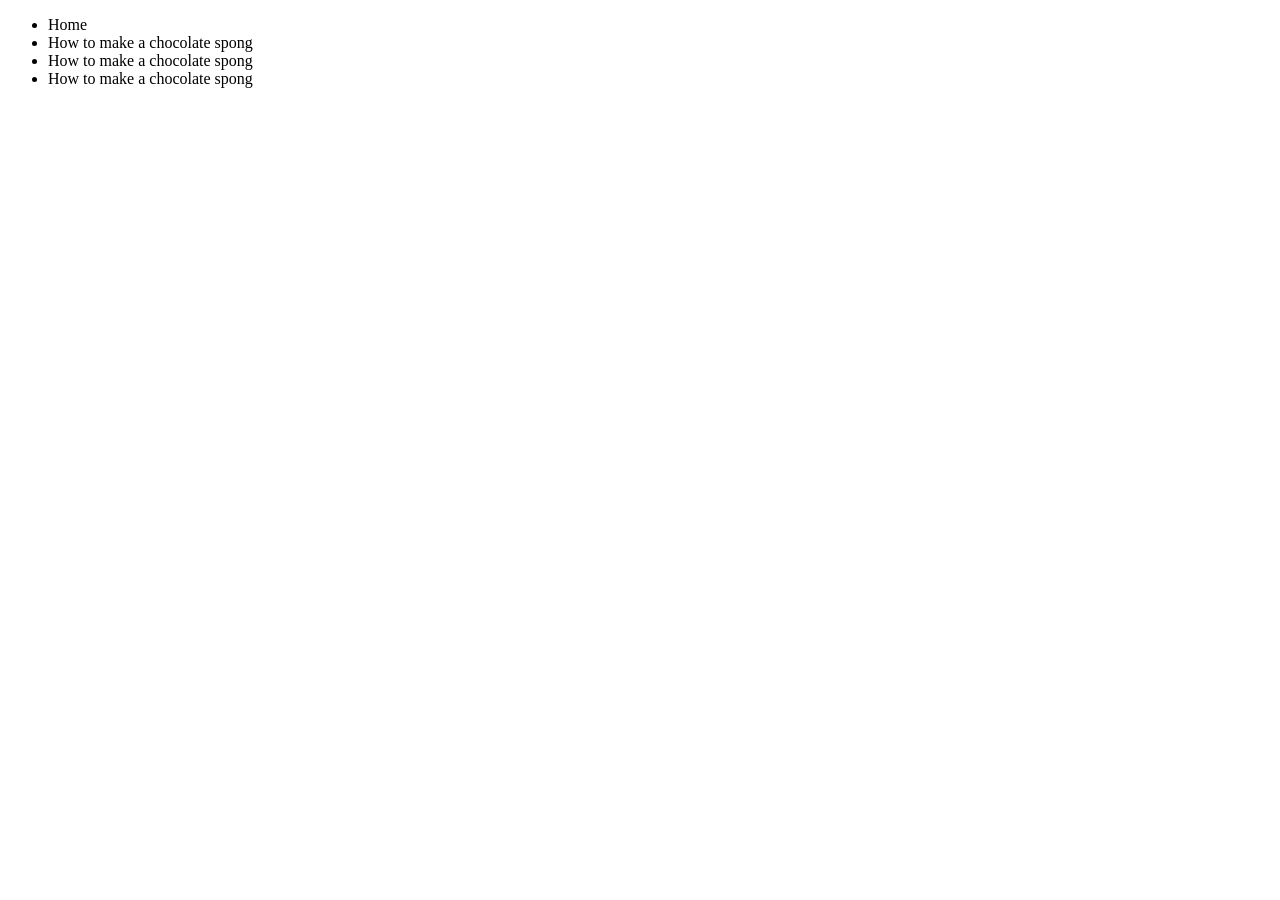
==== index.html @ 3ee34efa "add files to the website all the different files for each web page and a navigation menu" ====
<!DOCTYPE html>
<html lang="en">
<head>
    <meta charset="UTF-8">
    <meta name="viewport" content="width=device-width, initial-scale=1.0">
    <link rel="stylesheet" href="style.css">
    <title>How to make a chocolate cake</title>
</head>
<body>
    <ul>
        <li class="active" href="index.html">Home</li>
        <li href="chocolate.html">How to make a chocolate spong</li>
        <li href="buttercream.html">How to make a chocolate spong</li>
        <li href="decoration.html">How to make a chocolate spong</li>
        
    </ul>
</body>
</html>
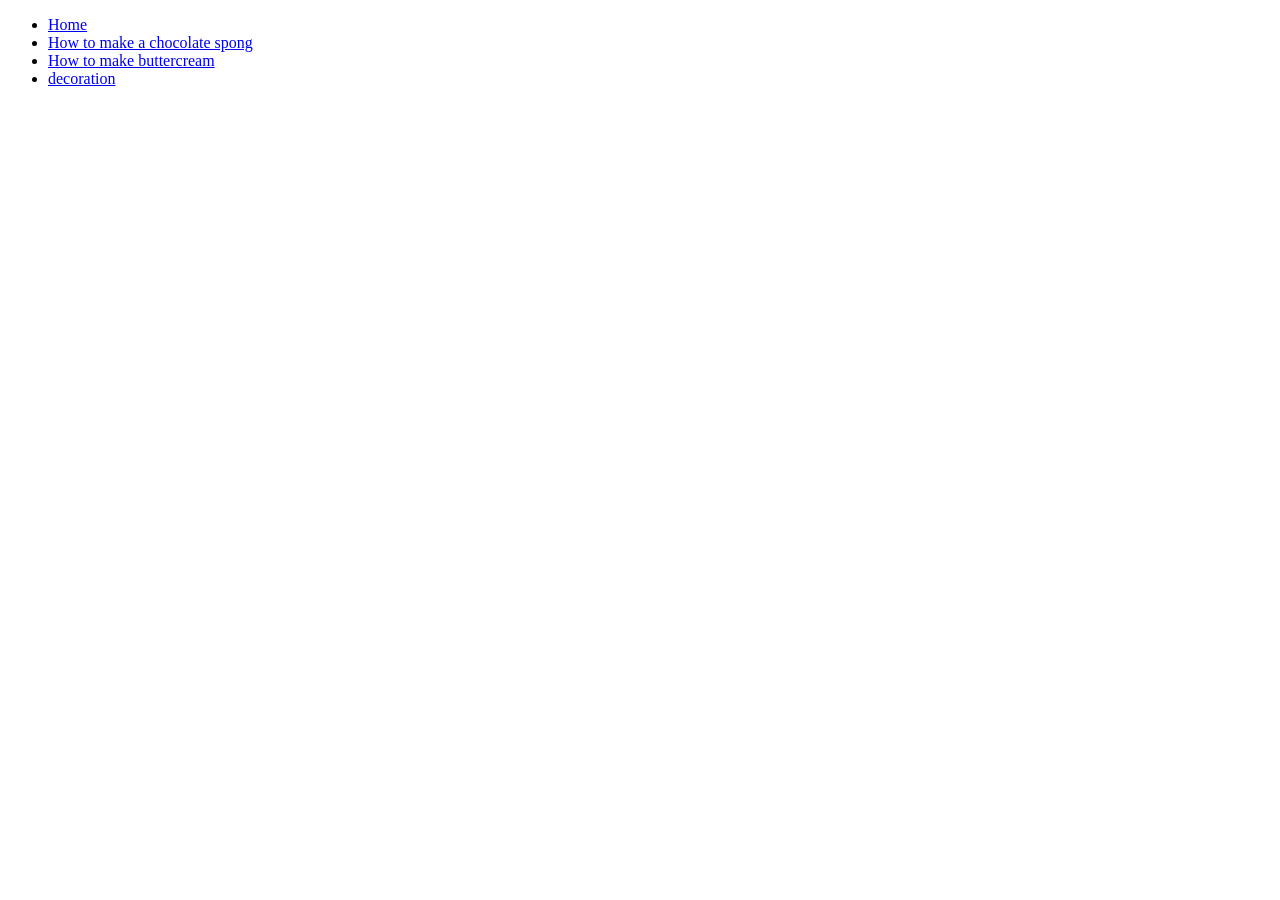
==== commit c6e339d1: "edited the ul Added the a tags to the html files" ====
--- a/index.html
+++ b/index.html
@@ -8,10 +8,18 @@
 </head>
 <body>
     <ul>
-        <li class="active" href="index.html">Home</li>
-        <li href="chocolate.html">How to make a chocolate spong</li>
-        <li href="buttercream.html">How to make a chocolate spong</li>
-        <li href="decoration.html">How to make a chocolate spong</li>
+        <li>
+          <a class="active" href="index.html">Home</a> 
+        </li>
+        <li>
+            <a href="chocolate.html">How to make a chocolate spong</a>
+        </li>
+       <li>
+            <a href="buttercream.html">How to make buttercream</a>
+        </li>
+        <li>
+            <a href="decoration.html">decoration</a>
+        </li>
         
     </ul>
 </body>
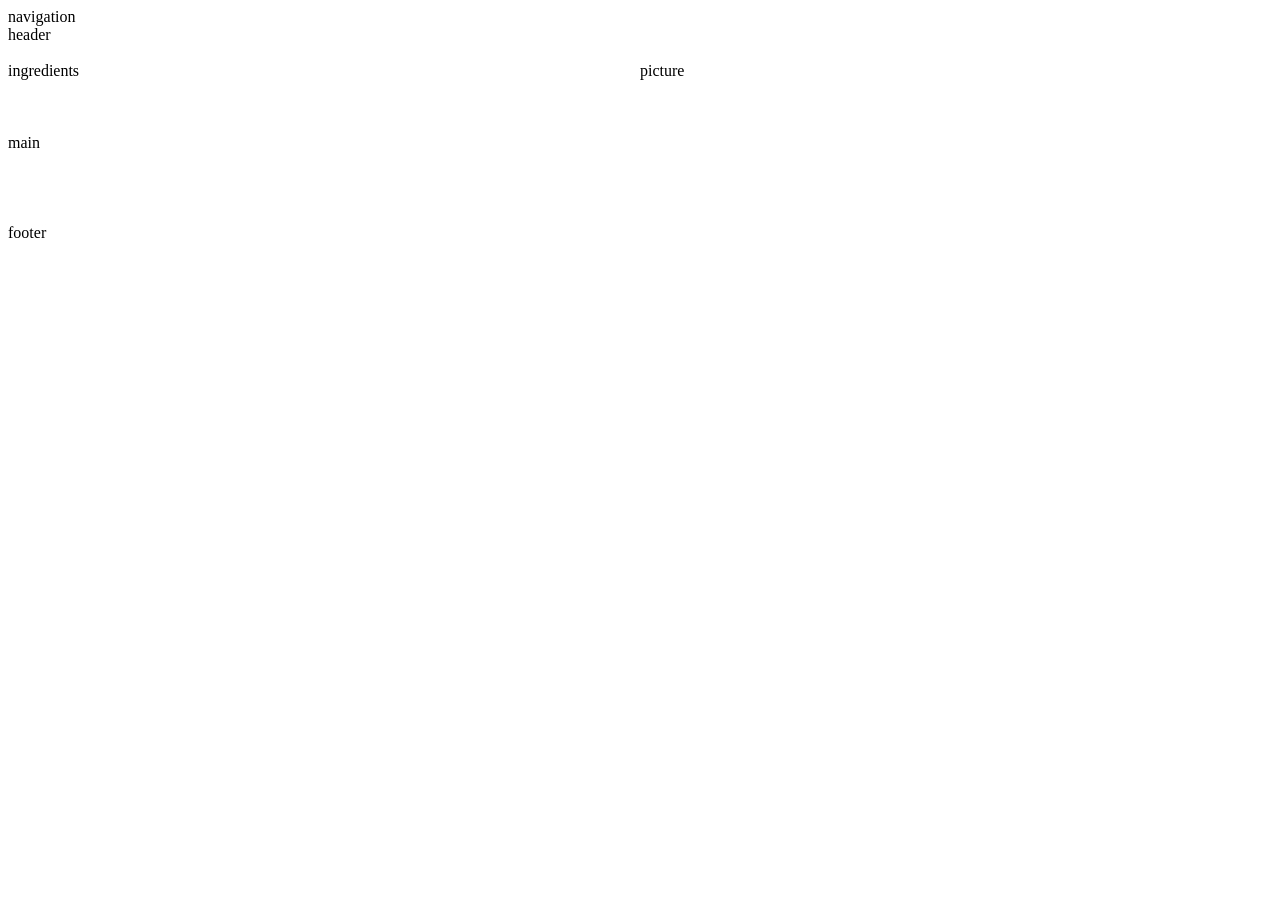
==== commit 70dceaab: "grid layout made a grid layout for the info" ====
--- a/index.html
+++ b/index.html
@@ -7,20 +7,26 @@
     <title>How to make a chocolate cake</title>
 </head>
 <body>
-    <ul>
-        <li>
-          <a class="active" href="index.html">Home</a> 
-        </li>
-        <li>
-            <a href="chocolate.html">How to make a chocolate spong</a>
-        </li>
-       <li>
-            <a href="buttercream.html">How to make buttercream</a>
-        </li>
-        <li>
-            <a href="decoration.html">decoration</a>
-        </li>
-        
-    </ul>
+    <div class="container">
+    <div class="navigation">  
+        navigation
+    </div>
+    <div class="header">
+        header
+    </div>
+    <div class="ingredients">
+        ingredients
+    </div>
+    <div class="picture">
+        picture
+    </div>
+    <div class="main">
+        main
+    </div>
+    <div class="footer">
+        footer
+    </div>
+    </div>
 </body>
-</html>+</html>
+      
--- a/style.css
+++ b/style.css
@@ -0,0 +1,33 @@
+.container{
+    display: grid;
+    grid-template-columns: 4fr 4fr;
+    grid-template-rows: 2fr 4fr 8fr 10fr 4fr;
+}
+.navigation{
+    grid-column: 1/3;
+    grid-row: 1/2;
+}
+.header{
+    grid-column: 1/3;
+    grid-row: 2/3;
+}
+.ingredients{
+    grid-column: 1/2;
+    grid-row: 3/4;
+    grid-column-start: span 1;
+    grid-column-end: span 2;
+}
+.picture{
+    grid-column: 1/2;
+    grid-row: 3/4;
+    grid-column-start: span 2;
+    grid-column-end: span 3;
+}
+.main{
+    grid-column: 1/3;
+    grid-row: 4/5;
+}
+.footer{
+    grid-column: 1/3;
+    grid-row: 5/6;
+}
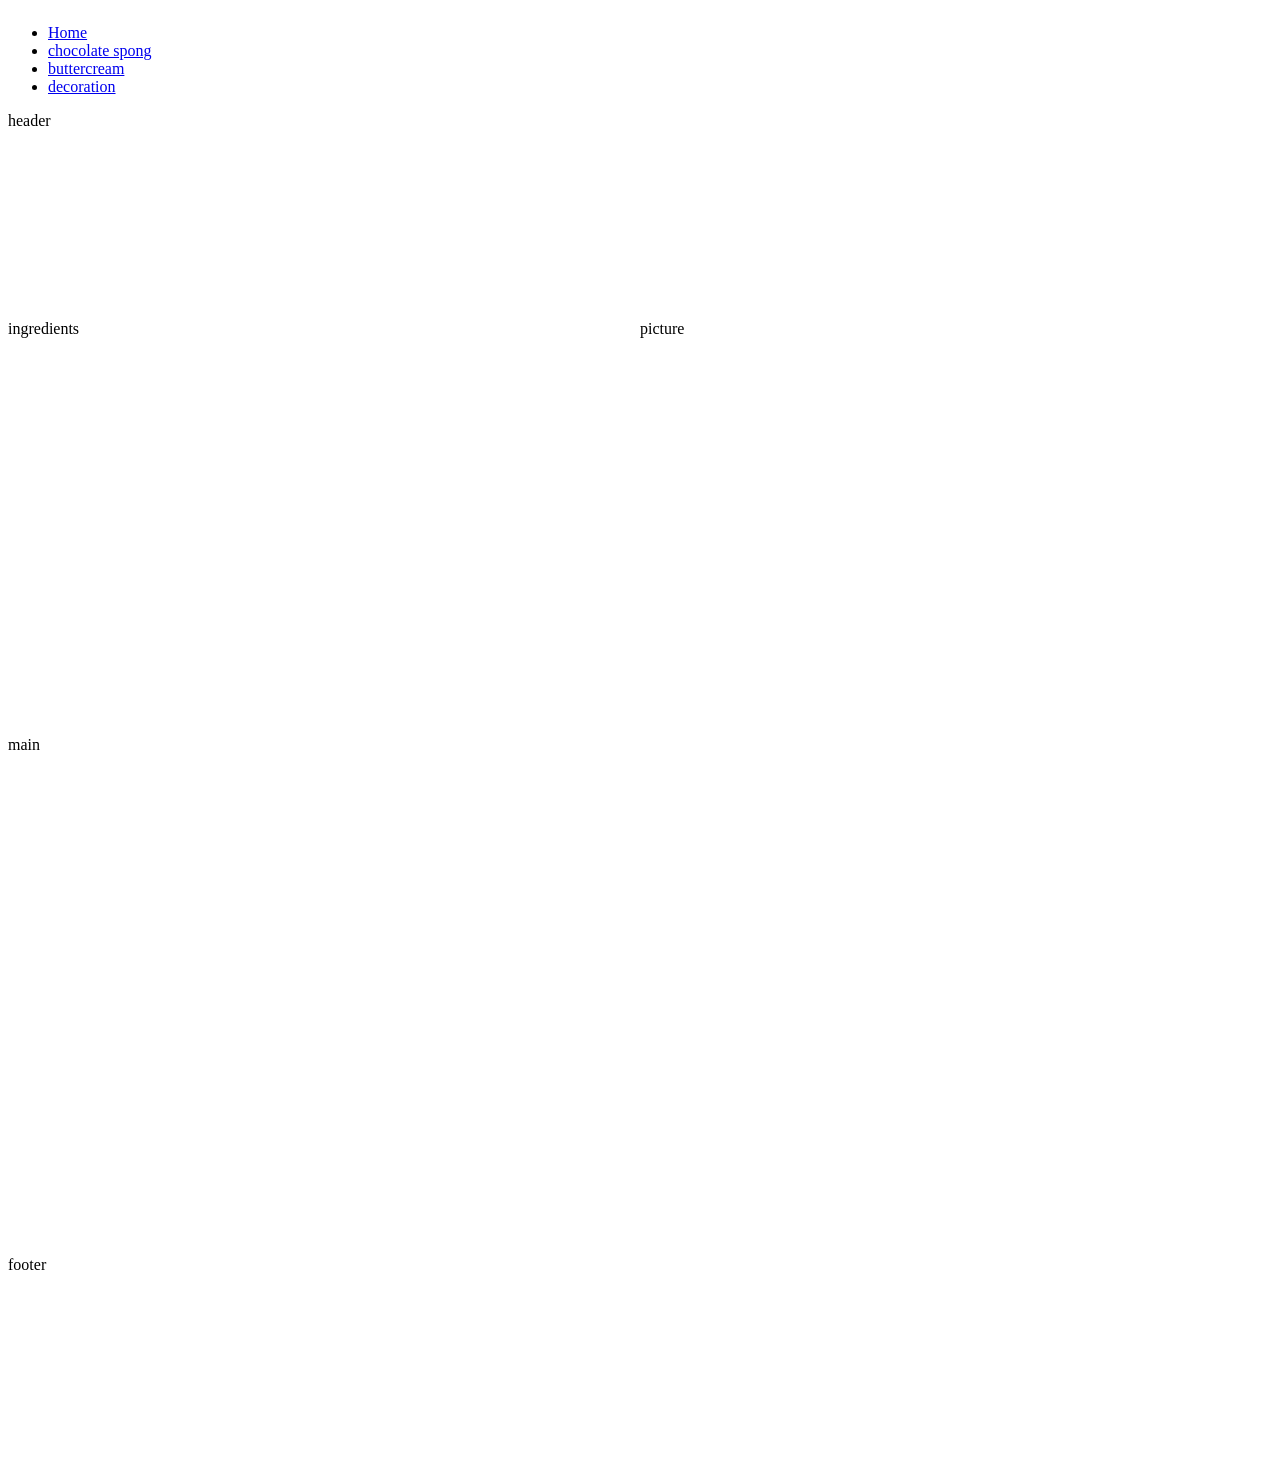
==== commit 6fe9d2e9: "navigation menu Added the ul and li tags to make the navigation menu" ====
--- a/index.html
+++ b/index.html
@@ -9,7 +9,12 @@
 <body>
     <div class="container">
     <div class="navigation">  
-        navigation
+        <ul>
+            <li> <a class="active" href="index.html">Home</a></li>
+            <li> <a href="chocolate.html">chocolate spong</a></li>
+            <li> <a href="buttercream.html">buttercream</a></li>
+            <li> <a href="decoration.html">decoration</a></li>
+        </ul>
     </div>
     <div class="header">
         header
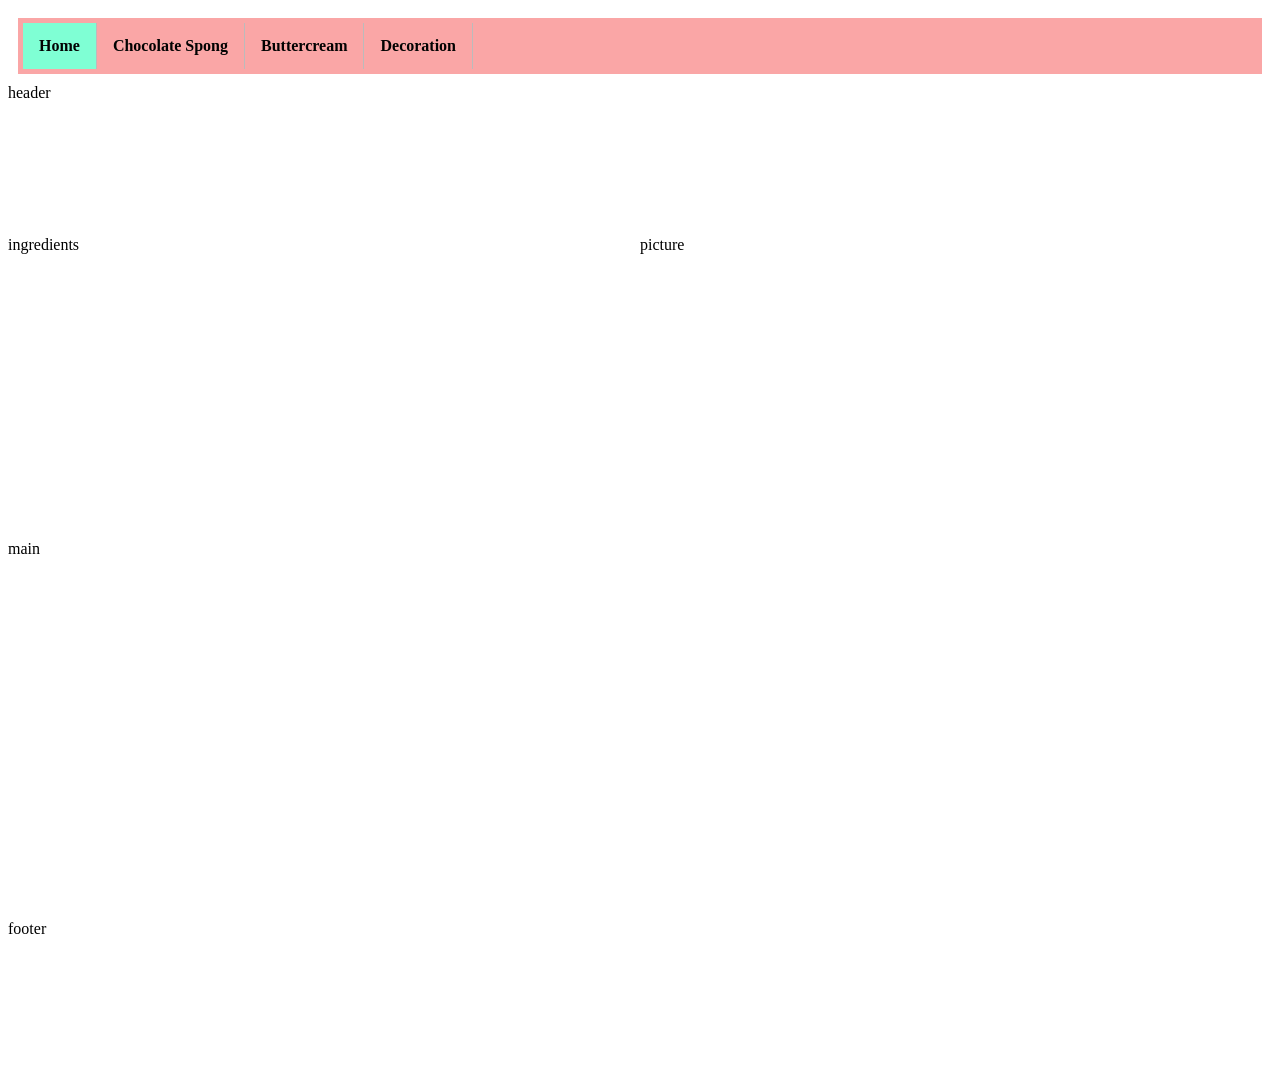
==== commit 2cf633e4: "capitalized , bolded and fixed the navigation menu made the navigation menu workable, bold and clapi" ====
--- a/index.html
+++ b/index.html
@@ -10,10 +10,10 @@
     <div class="container">
     <div class="navigation">  
         <ul>
-            <li> <a class="active" href="index.html">Home</a></li>
-            <li> <a href="chocolate.html">chocolate spong</a></li>
-            <li> <a href="buttercream.html">buttercream</a></li>
-            <li> <a href="decoration.html">decoration</a></li>
+            <li> <a class="active" href="index.html"><b>Home</b></a></li>
+            <li> <a href="chocolate.html"><b>Chocolate Spong</b></a></li>
+            <li> <a href="buttercream.html"><b>Buttercream</b></a></li>
+            <li> <a href="decoration.html"><b>Decoration</b></a></li>
         </ul>
     </div>
     <div class="header">
--- a/style.css
+++ b/style.css
@@ -31,3 +31,27 @@
     grid-column: 1/3;
     grid-row: 5/6;
 }
+
+ul{
+    display: block;
+    text-align: center;
+    list-style-type: none;
+    margin: 10px;
+    padding: 5px;
+    overflow: hidden;
+    background-color: #faa6a6;   
+}
+ul li {
+    float: left;
+    border-right:1px solid #bbbbbb;
+}
+ul li a{
+  display: block;
+  color: rgb(2, 2, 2);
+  text-align: center;
+  padding: 14px 16px;
+  text-decoration: none;
+}
+ul li a.active{
+    background-color: aquamarine;
+}
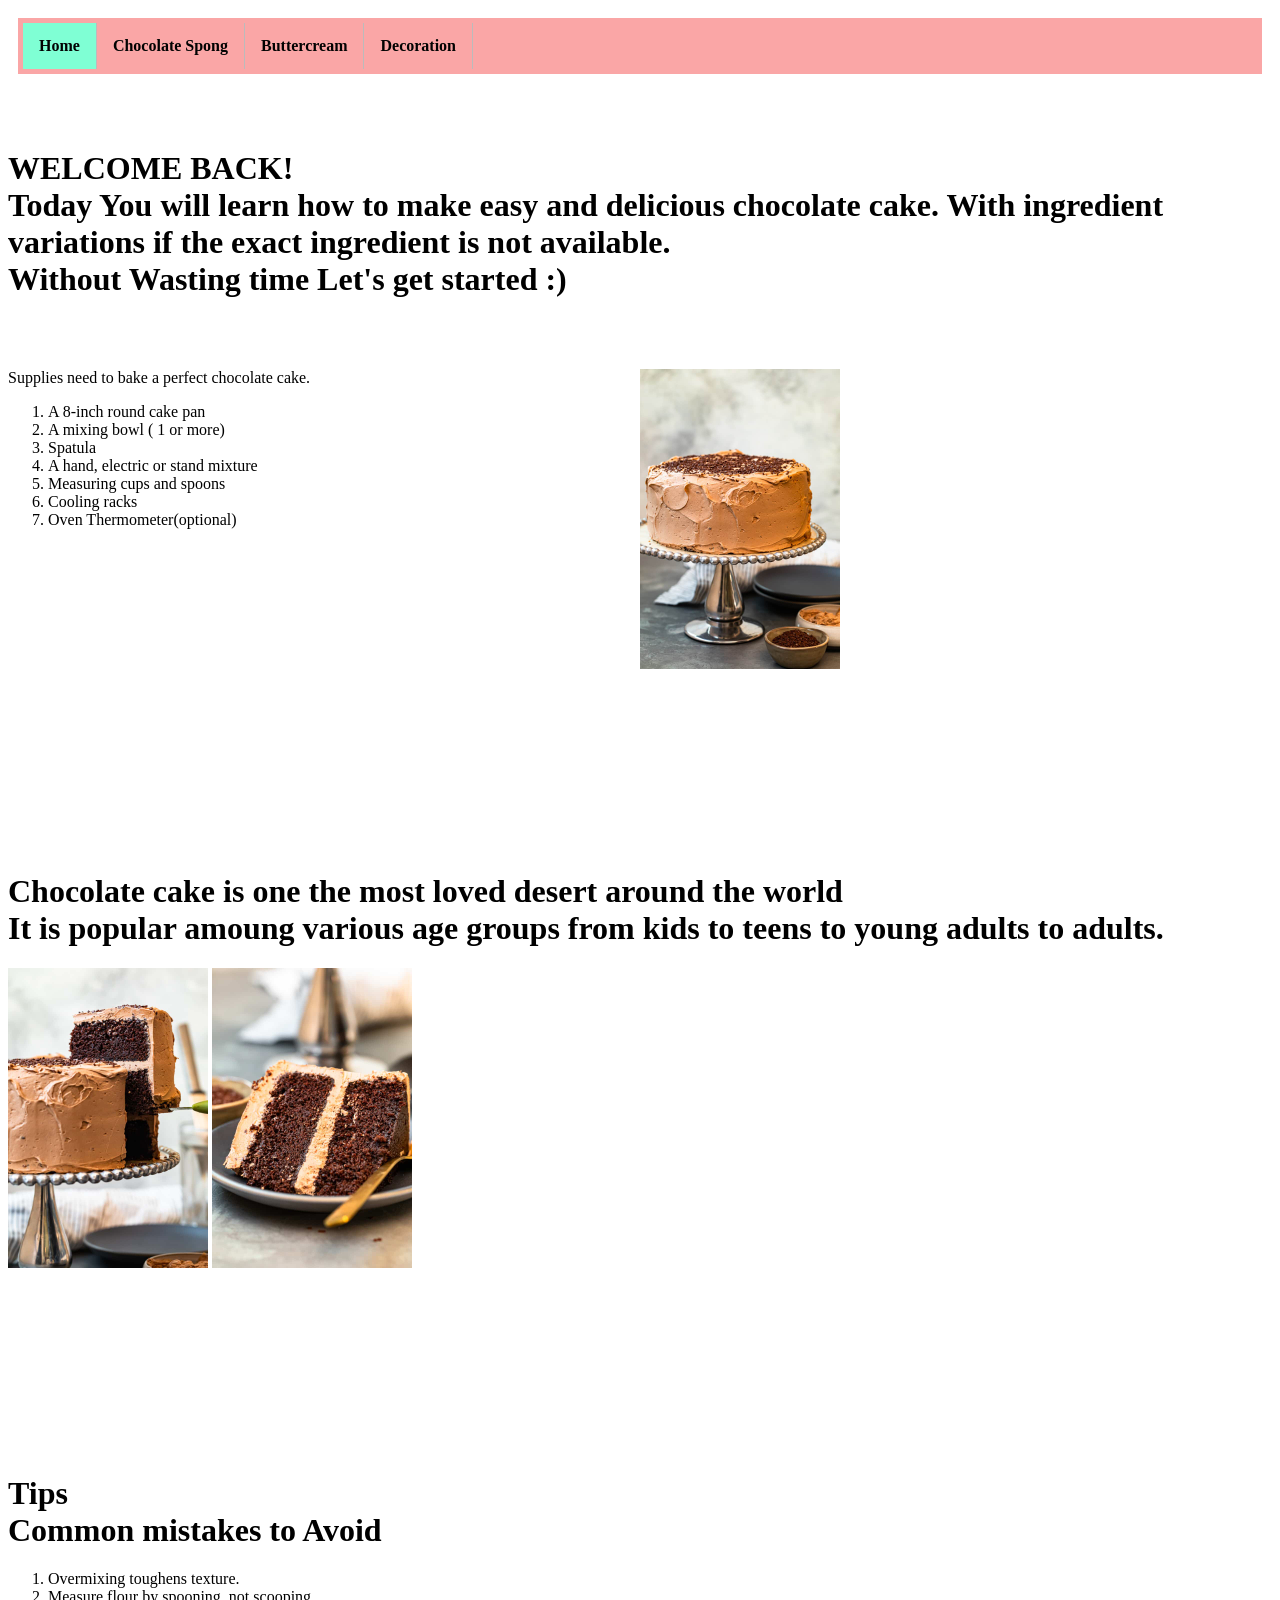
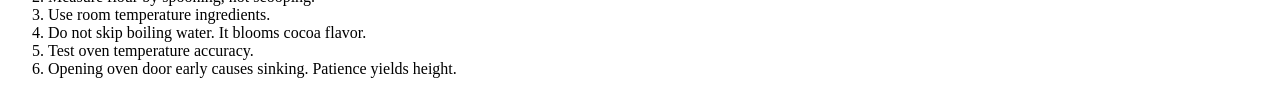
==== commit 5ccce737: "The home page of the wesite Made the home page of the website added 3 pictures, tips and info about " ====
--- a/index.html
+++ b/index.html
@@ -17,19 +17,49 @@
         </ul>
     </div>
     <div class="header">
-        header
+        <h1>WELCOME BACK!<br>
+        Today You will learn how to make easy and delicious chocolate cake.
+        With ingredient variations if the exact ingredient is not available.
+        <br>
+        Without Wasting time Let's get started :)
+        </h1>
     </div>
     <div class="ingredients">
-        ingredients
+        Supplies need to bake a perfect chocolate cake. <br>
+        <ol>
+            <li> A 8-inch round cake pan</li>
+            <li> A mixing bowl ( 1 or more)</li>
+            <li> Spatula</li>
+            <li>A hand, electric or stand mixture</li>
+            <li>Measuring cups and spoons</li>
+            <li>Cooling racks</li>
+            <li>Oven Thermometer(optional)</li>
+
+        </ol>
     </div>
     <div class="picture">
-        picture
+        <img src="cake1.jpg" width="200px">
     </div>
     <div class="main">
-        main
+        <h1>Chocolate cake is one the most loved desert around the world <br>
+        It is popular amoung various age groups from kids to teens to young adults to adults. <br>
+        </h1>
+        <img src="cake2.jpg" width="200px">
+        <img src="cake3.jpg" width="200px">
+
     </div>
     <div class="footer">
-        footer
+        <h1> Tips <br>
+        Common mistakes to Avoid<br>
+        </h1>
+        <ol>
+            <li>Overmixing toughens texture.</li>
+            <li>Measure flour by spooning, not scooping.</li>
+            <li>Use room temperature ingredients.</li>
+            <li>Do not skip boiling water. It blooms cocoa flavor.</li>
+            <li>Test oven temperature accuracy.</li>
+            <li>Opening oven door early causes sinking. Patience yields height.</li>
+        </ol>
     </div>
     </div>
 </body>
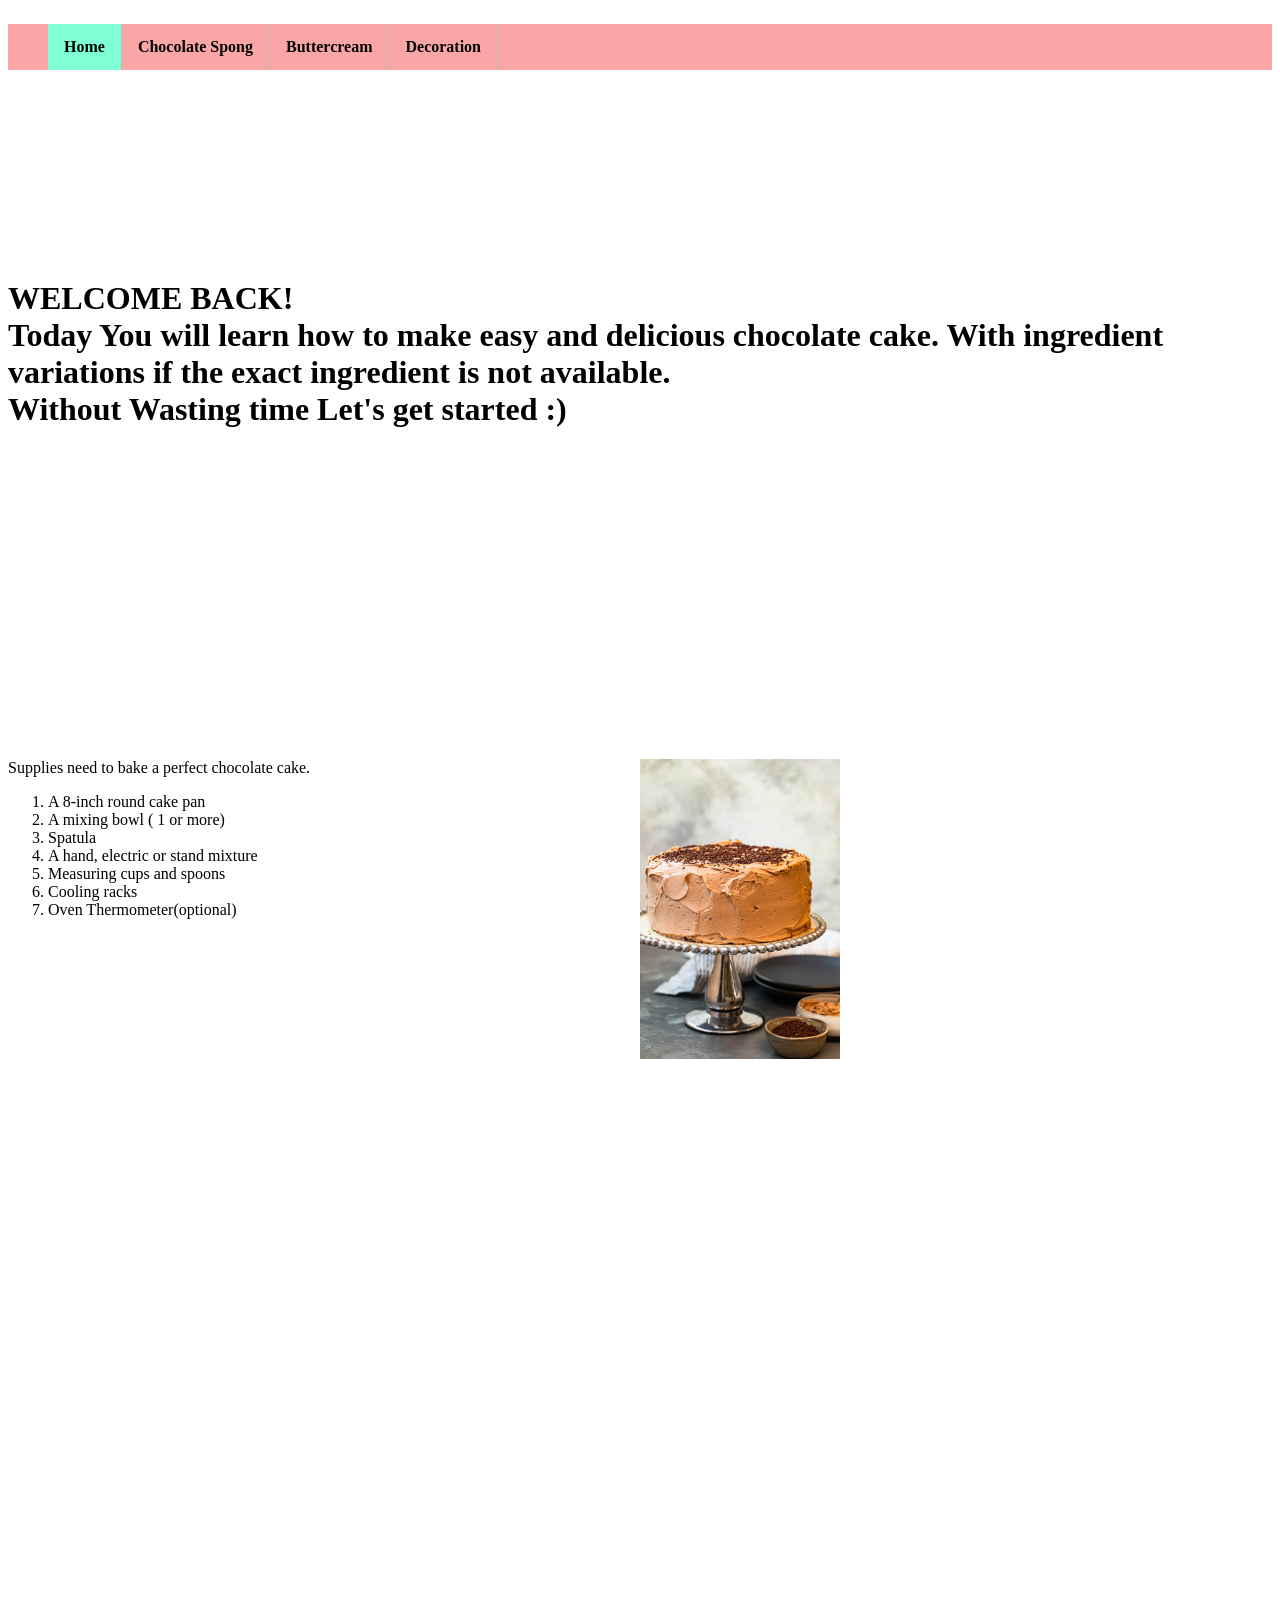
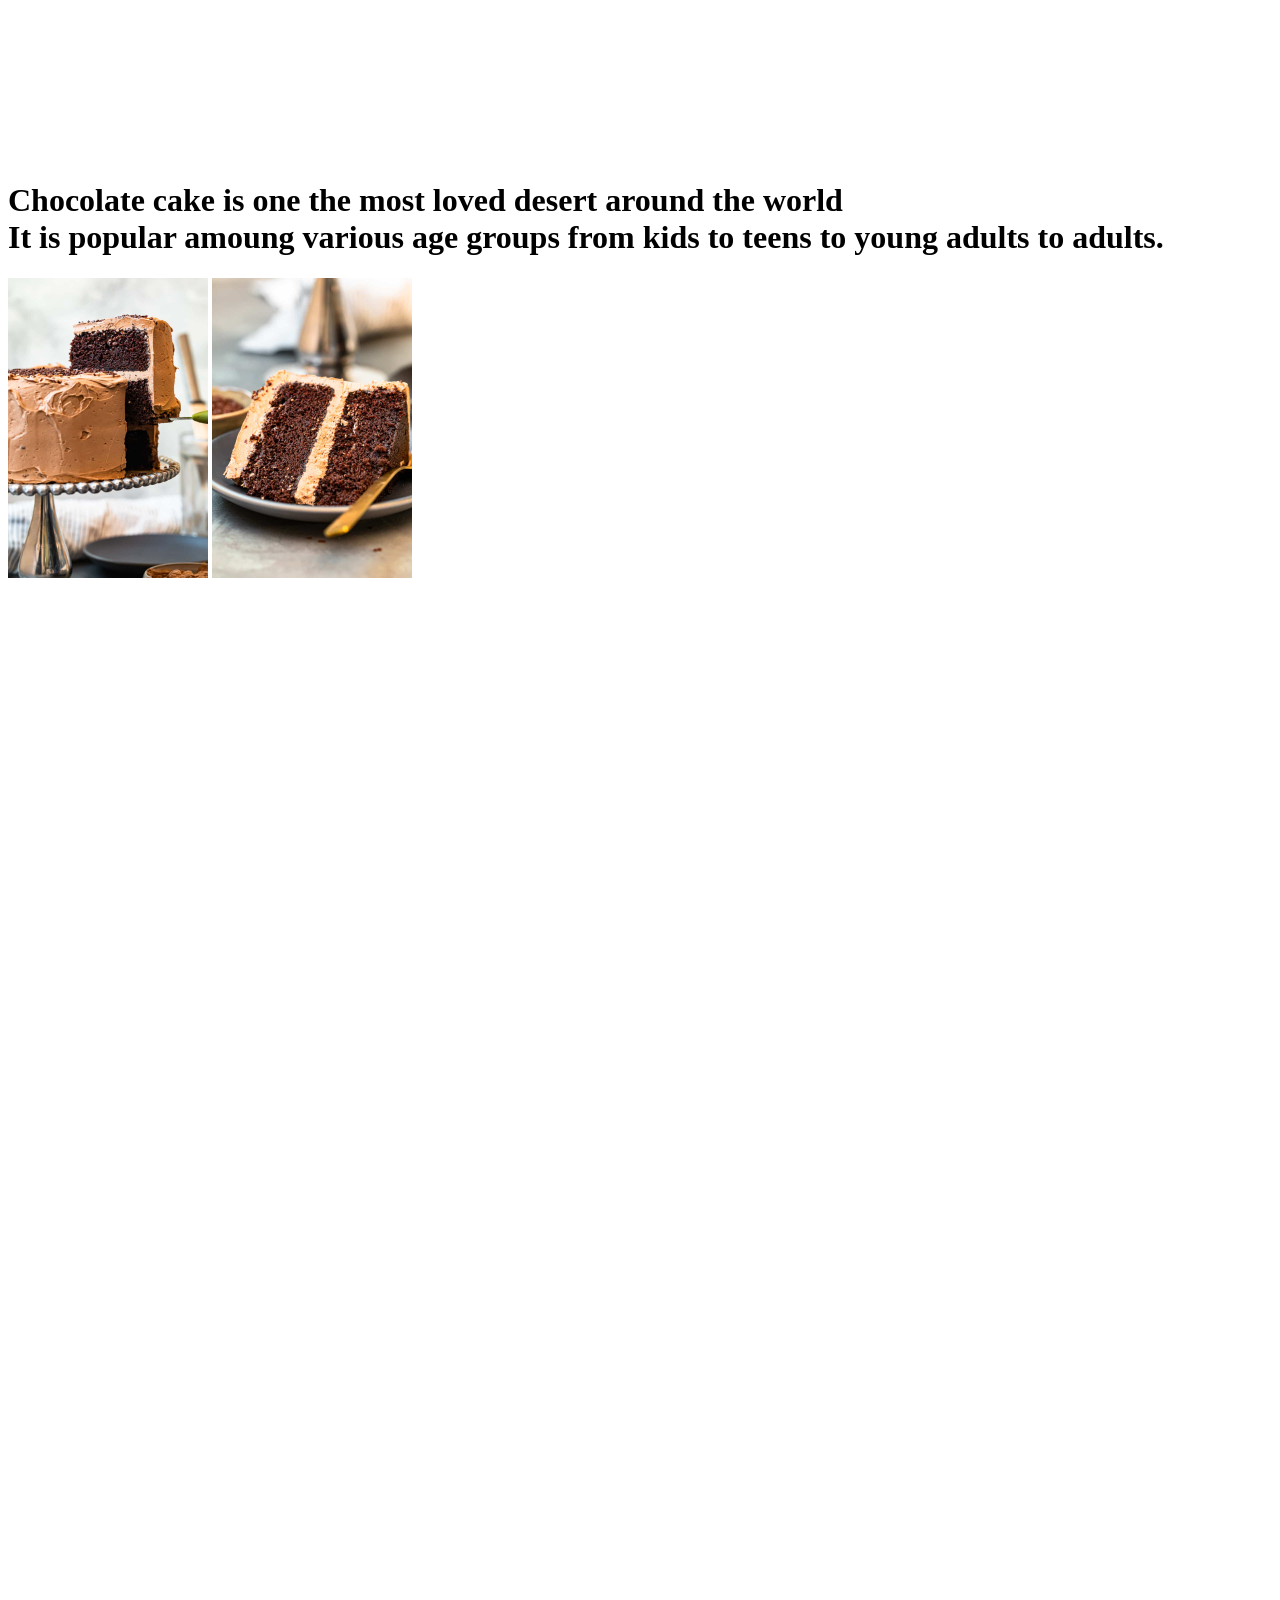
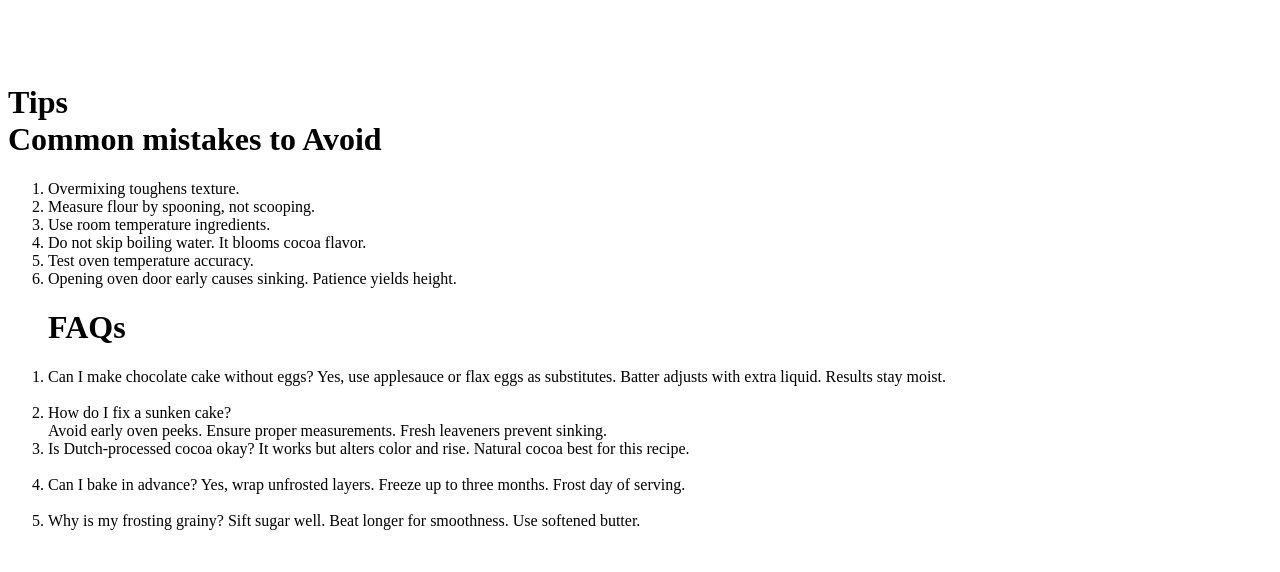
==== commit 06b4c3ec: "Added discription Added more things for faqs and tips" ====
--- a/index.html
+++ b/index.html
@@ -60,6 +60,24 @@
             <li>Test oven temperature accuracy.</li>
             <li>Opening oven door early causes sinking. Patience yields height.</li>
         </ol>
+        <ol>
+        <h1>FAQs</h1>
+        <li>Can I make chocolate cake without eggs?
+        Yes, use applesauce or flax eggs as substitutes. Batter adjusts with extra liquid. Results stay moist.</li>
+            <br>
+        <li>How do I fix a sunken cake?</li>
+        Avoid early oven peeks. Ensure proper measurements. Fresh leaveners prevent sinking.
+            <br>
+        <li>Is Dutch-processed cocoa okay?
+        It works but alters color and rise. Natural cocoa best for this recipe.</li>
+            <br>
+        <li>Can I bake in advance?
+        Yes, wrap unfrosted layers. Freeze up to three months. Frost day of serving.</li>
+            <br>
+        <li>Why is my frosting grainy?
+        Sift sugar well. Beat longer for smoothness. Use softened butter.</li>
+        <br>
+        </ol>
     </div>
     </div>
 </body>
--- a/style.css
+++ b/style.css
@@ -1,7 +1,7 @@
 .container{
     display: grid;
     grid-template-columns: 4fr 4fr;
-    grid-template-rows: 2fr 4fr 8fr 10fr 4fr;
+    grid-template-rows: 1fr 2fr 4fr 6fr 2fr;
 }
 .navigation{
     grid-column: 1/3;
@@ -36,8 +36,6 @@
     display: block;
     text-align: center;
     list-style-type: none;
-    margin: 10px;
-    padding: 5px;
     overflow: hidden;
     background-color: #faa6a6;   
 }
